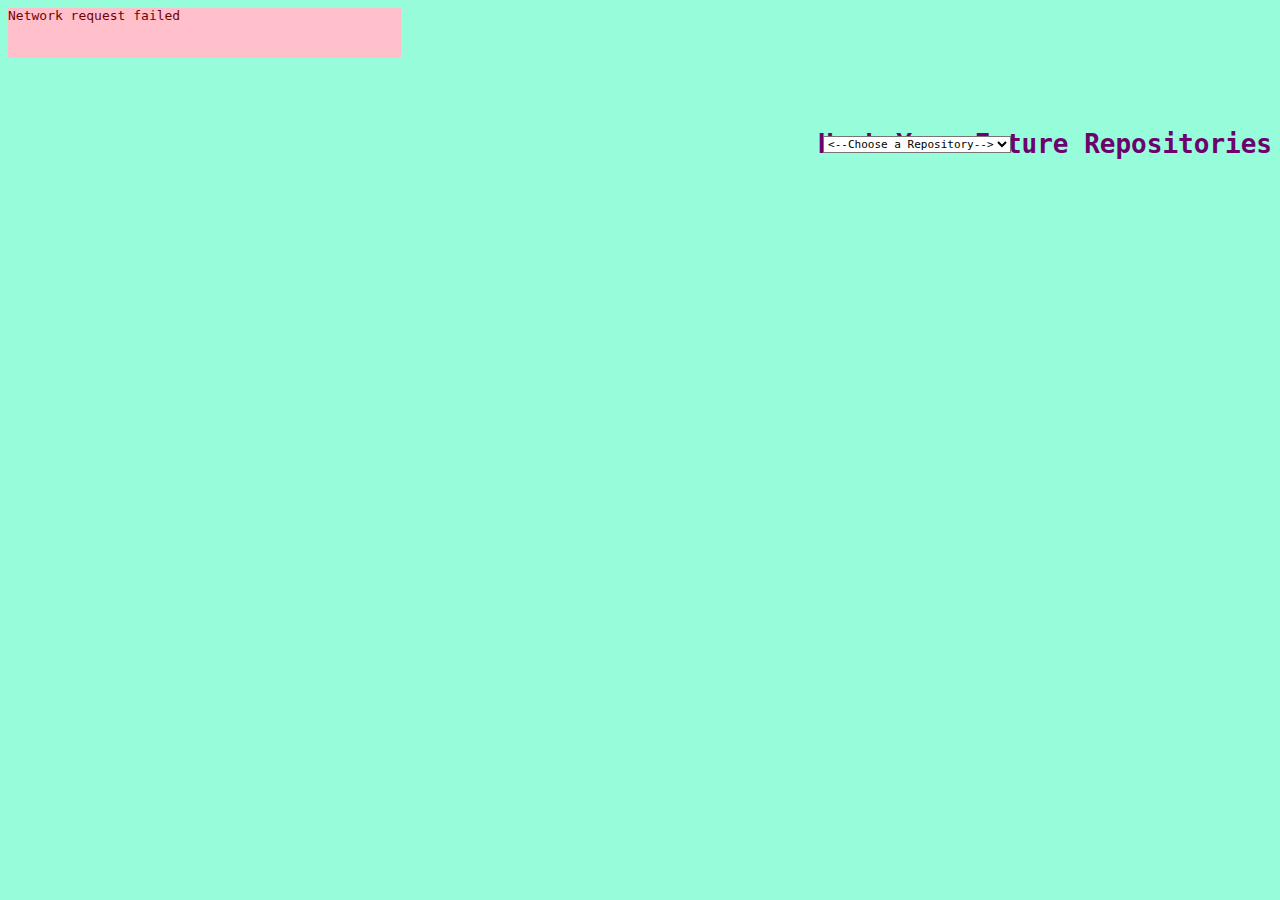
==== homework/index.html @ 4329d289 "wk1 hw first commit" ====
<!DOCTYPE html>
<!--
You are going to write a Single Page Application (SPA) that uses the GitHub API.

This application should display information about the available HYF GitHub repositories. 

The functionalities we would like to see in your application are as follows:

    The user should be able to select a repository from a list of available repositories.
    The application should display high-level information about the selected repository and show a list of its contributors.
    When clicking on the name of the selected repository the GitHub page for the corresponding repository should be opened in a new browser tab.
    When clicking on a contributor, the GitHub page for the contributor should be opened in a new browser tab.


https://api.github.com/orgs/HackYourFuture/repos?per_page=100

1) An HTML select element from which the user can select a HYF repository. 
This select element must be populated with option elements, one for each HYF repository.
The list of repositories in the select element should be sorted (case-insensitive) on repository name.
To sort the list repositories use .sort() and .localeCompare().

<select>
  <option value="0">alumni</option>
  <option value="1">angular</option>
  ...
</select>


2) A left-hand column that displays basic information about the selected repository.
HYF Repository (link) "url"
Description "description"
Forks "fork"
Updated at "updated_at"

3) A right-hand column that displays a list of contributors to the repository.
Contributors (list) "contributors_url"
(link)

also:
At start-up your application should display information about the first repository as displayed in the select element.

When the user changes the selection, the information in the web page should be refreshed for the newly selected repository.

You should be able to click on the repository name of the selected repository to open a new browser tab with the GitHub page for that repository.

You should be able to click on a contributor to open a new browser tab with the GitHub page for that contributor.

You should render network errors to the DOM (see Figure 2 below for an example). Do not use console.log as regular users will not see the console output. Use the predefined alert-error class from style.css to style your error.

Your UI should be responsive. Try it with Chrome Developer Tools in the browser, using a mobile phone format and a tablet format, portrait and landscape. If necessary, you can also do this work in week 2.
Use CSS media queries and Flexbox to make the UI responsive.

HANDING IN:
npm test
Push your week1 branch to GitHub:
  git push -u origin week1
Create a pull request for your week1 branch.


ISSUES: using 'Select a repository' with an empty string as option as the first 'option' as I cannot achieve point 2 of the Functional Requirements ('At start-up your application should display information about the first repository as displayed in the select element.') with 'change' event

-->

<html lang="en">
  <head>
    <meta charset="UTF-8" />
    <meta
      name="viewport"
      content="width=device-width, initial-scale=1.0, maximum-scale=1.0, user-scalable=no"
    />
    <meta name="theme-color" content="#000000" />
    <meta name="apple-mobile-web-app-capable" content="yes" />
    <meta name="mobile-web-app-capable" content="yes" />
    <meta name="format-detection" content="telephone=no" />
    <link rel="apple-touch-icon" href="hyf.png" />
    <link rel="shortcut icon" type="image/png" href="hyf.png" />
    <title>HYF-GITHUB</title>
    <link href="https://fonts.googleapis.com/css?family=Roboto:400,700" rel="stylesheet" />
    <link rel="stylesheet" href="./style.css" />
  </head>

  <body>
    <div id="root">
      <h1>Hack Your Future Repositories</h1>
      <div id="repoList">
        <select id="select">
          <option value="">
            <--Choose a Repository-->
          </option>
        </select>
      </div>
      <div id="selected"></div>
      <div id="contributors"></div>
    </div>

    <script src="./index.js"></script>
  </body>
</html>
---- homework/style.css ----
.alert-error {
    color: rgb(117, 0, 0);
    background-color: pink;
}

body {
    font-family: monospace;
    background-color: rgb(151, 252, 218);
    color: rgb(109, 1, 109);
}

#root {
    display: grid;
    grid-template: 50px 30px 1fr / 1fr 1fr;
    grid-template-areas: "header header""select select""repo contributors";
    gap: 10px 10px;
}

h1 {
    grid-area: header;
    text-align: center;
    line-height: 20px;
}

#repoList {
    grid-area: select;
    padding-left: 10px;
    display: flex;
    align-content: space-between;
}

select {
    align-self: center;
    font-family: monospace;
    font-size: 12px;
    max-width: 90%;
    background-color: white;
}

#selected {
    grid-area: repo;
    font-size: 16px;
    text-align: justify;
    margin: 10px;
}

.selected {
    background-color: rgb(255, 226, 253);
    padding: 10px;
}

#contributors {
    grid-area: contributors;
    display: flex;
    flex-flow: row wrap;
    font-size: 14px;
    margin: 10px;
}

.contributors {
    padding: 3px;
}

img {
    max-width: 20%;
}

/* DEFAULT DESIGN #### Desktops #### */
@media screen and (min-device-width: 1025px) {

    #root {
        grid-template: 50px 30px 1fr / 1fr 1fr;
        gap: 10px 10px;
    }

    h1 {
        line-height: 20px;
    }

    #repoList {
        padding-left: 10px;
    }

    select {
        font-size: 12px;
        max-width: 90%;
    }

    #selected {
        font-size: 16px;
        text-align: justify;
        margin: 10px;
    }

    .selected {
        padding: 10px;
    }

    #contributors {
        font-size: 14px;
        margin: 10px;
    }

    .contributors {
        padding: 3px;
    }

    img {
        max-width: 20%;
    }

}

/* #### Tablets Portrait or Landscape #### */
@media screen and (min-device-width: 768px) {
    #root {
        grid-template: 50px 30px 1fr / 1fr 1fr;
        gap: 8px 8px;
    }

    h1 {
        line-height: 15px;
    }

    #repoList {
        padding-left: 5px;
    }

    select {
        font-size: 11px;
    }

    #selected {
        font-size: 14px;
        text-align: justify;
        margin: 5px;
    }

    .selected {
        padding: 5px;
    }

    #contributors {
        font-size: 12px;
        margin: 5px;
    }

    .contributors {
        padding: 2px;
    }

    img {
        max-width: 15%;
    }
}

/* #### Mobile Phones Portrait or Landscape #### */
@media screen and (max-device-width: 640px) {
    #root {
        grid-template: 30px 20px 1fr / 1fr 1fr;
        gap: 3px 3px;
    }

    h1 {
        font-size: 15px;
    }

    #repoList {
        padding-left: 3px;
    }

    select {
        font-size: 10px;
    }

    #selected {
        font-size: 11px;
        text-align: justify;
        margin: 3px;
    }

    .selected {
        padding: 3px;
    }

    #contributors {
        font-size: 10px;
        margin: 3px;
    }

    .contributors {
        padding: 1px;
    }

    img {
        max-width: 20%;
    }
}
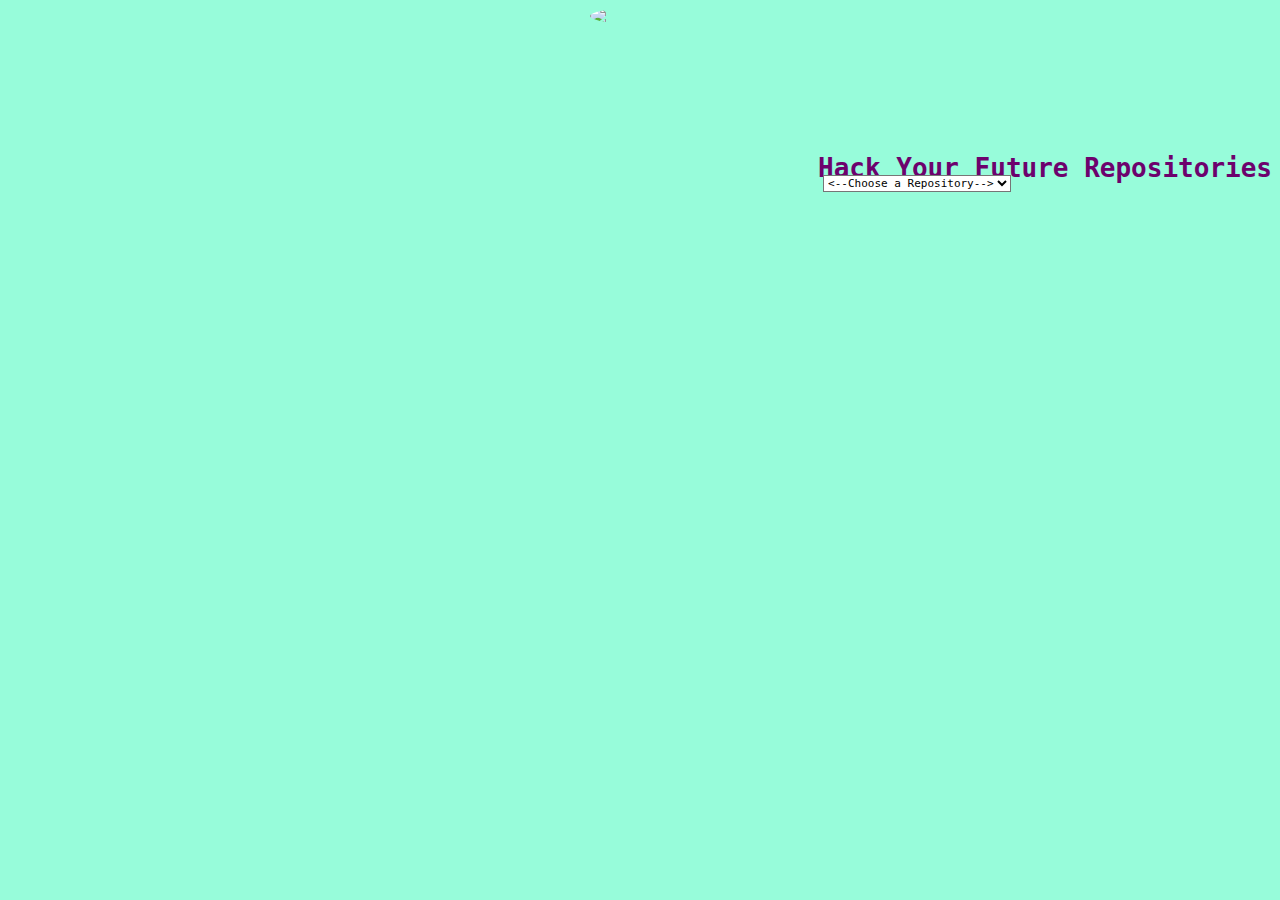
==== commit 975b7ff8: "fixed branch issues" ====
--- a/homework/index.html
+++ b/homework/index.html
@@ -1,73 +1,10 @@
 <!DOCTYPE html>
-<!--
-You are going to write a Single Page Application (SPA) that uses the GitHub API.
-
-This application should display information about the available HYF GitHub repositories. 
-
-The functionalities we would like to see in your application are as follows:
-
-    The user should be able to select a repository from a list of available repositories.
-    The application should display high-level information about the selected repository and show a list of its contributors.
-    When clicking on the name of the selected repository the GitHub page for the corresponding repository should be opened in a new browser tab.
-    When clicking on a contributor, the GitHub page for the contributor should be opened in a new browser tab.
-
-
-https://api.github.com/orgs/HackYourFuture/repos?per_page=100
-
-1) An HTML select element from which the user can select a HYF repository. 
-This select element must be populated with option elements, one for each HYF repository.
-The list of repositories in the select element should be sorted (case-insensitive) on repository name.
-To sort the list repositories use .sort() and .localeCompare().
-
-<select>
-  <option value="0">alumni</option>
-  <option value="1">angular</option>
-  ...
-</select>
-
-
-2) A left-hand column that displays basic information about the selected repository.
-HYF Repository (link) "url"
-Description "description"
-Forks "fork"
-Updated at "updated_at"
-
-3) A right-hand column that displays a list of contributors to the repository.
-Contributors (list) "contributors_url"
-(link)
-
-also:
-At start-up your application should display information about the first repository as displayed in the select element.
-
-When the user changes the selection, the information in the web page should be refreshed for the newly selected repository.
-
-You should be able to click on the repository name of the selected repository to open a new browser tab with the GitHub page for that repository.
-
-You should be able to click on a contributor to open a new browser tab with the GitHub page for that contributor.
-
-You should render network errors to the DOM (see Figure 2 below for an example). Do not use console.log as regular users will not see the console output. Use the predefined alert-error class from style.css to style your error.
-
-Your UI should be responsive. Try it with Chrome Developer Tools in the browser, using a mobile phone format and a tablet format, portrait and landscape. If necessary, you can also do this work in week 2.
-Use CSS media queries and Flexbox to make the UI responsive.
-
-HANDING IN:
-npm test
-Push your week1 branch to GitHub:
-  git push -u origin week1
-Create a pull request for your week1 branch.
-
-
-ISSUES: using 'Select a repository' with an empty string as option as the first 'option' as I cannot achieve point 2 of the Functional Requirements ('At start-up your application should display information about the first repository as displayed in the select element.') with 'change' event
-
--->
 
 <html lang="en">
-  <head>
+
+<head>
     <meta charset="UTF-8" />
-    <meta
-      name="viewport"
-      content="width=device-width, initial-scale=1.0, maximum-scale=1.0, user-scalable=no"
-    />
+    <meta name="viewport" content="width=device-width, initial-scale=1.0, maximum-scale=1.0, user-scalable=no" />
     <meta name="theme-color" content="#000000" />
     <meta name="apple-mobile-web-app-capable" content="yes" />
     <meta name="mobile-web-app-capable" content="yes" />
@@ -77,22 +14,25 @@
     <title>HYF-GITHUB</title>
     <link href="https://fonts.googleapis.com/css?family=Roboto:400,700" rel="stylesheet" />
     <link rel="stylesheet" href="./style.css" />
-  </head>
+</head>
 
-  <body>
+<body>
+    <div><img src=" ./hyf.png"></div>
     <div id="root">
-      <h1>Hack Your Future Repositories</h1>
-      <div id="repoList">
-        <select id="select">
-          <option value="">
-            <--Choose a Repository-->
-          </option>
-        </select>
-      </div>
-      <div id="selected"></div>
-      <div id="contributors"></div>
+        <h1>Hack Your Future Repositories</h1>
+        <br>
+        <div id="repoList">
+            <select id="select">
+                <option value="">
+                    <--Choose a Repository-->
+                </option>
+            </select>
+        </div>
+        <div id="selected"></div>
+        <div id="contributors"></div>
     </div>
 
     <script src="./index.js"></script>
-  </body>
-</html>
+</body>
+
+</html>--- a/homework/style.css
+++ b/homework/style.css
@@ -1,6 +1,15 @@
 .alert-error {
     color: rgb(117, 0, 0);
     background-color: pink;
+}
+
+img {
+    display: block;
+    margin-left: auto;
+    margin-right: auto;
+    margin-top: 5px;
+    width: 100px;
+    border-radius: 50%;
 }
 
 body {
@@ -19,7 +28,6 @@
 h1 {
     grid-area: header;
     text-align: center;
-    line-height: 20px;
 }
 
 #repoList {
@@ -34,6 +42,7 @@
     font-family: monospace;
     font-size: 12px;
     max-width: 90%;
+    margin-top: 30px;
     background-color: white;
 }
 
@@ -66,15 +75,15 @@
 }
 
 /* DEFAULT DESIGN #### Desktops #### */
+
 @media screen and (min-device-width: 1025px) {
-
     #root {
         grid-template: 50px 30px 1fr / 1fr 1fr;
         gap: 10px 10px;
     }
 
     h1 {
-        line-height: 20px;
+        line-height: 30px;
     }
 
     #repoList {
@@ -84,6 +93,7 @@
     select {
         font-size: 12px;
         max-width: 90%;
+        margin-top: 30px;
     }
 
     #selected {
@@ -108,10 +118,10 @@
     img {
         max-width: 20%;
     }
-
 }
 
 /* #### Tablets Portrait or Landscape #### */
+
 @media screen and (min-device-width: 768px) {
     #root {
         grid-template: 50px 30px 1fr / 1fr 1fr;
@@ -119,7 +129,7 @@
     }
 
     h1 {
-        line-height: 15px;
+        line-height: 30px;
     }
 
     #repoList {
@@ -128,6 +138,7 @@
 
     select {
         font-size: 11px;
+        margin-top: 30px;
     }
 
     #selected {
@@ -155,22 +166,20 @@
 }
 
 /* #### Mobile Phones Portrait or Landscape #### */
+
 @media screen and (max-device-width: 640px) {
     #root {
         grid-template: 30px 20px 1fr / 1fr 1fr;
         gap: 3px 3px;
     }
 
-    h1 {
-        font-size: 15px;
-    }
-
     #repoList {
         padding-left: 3px;
     }
 
     select {
         font-size: 10px;
+        margin-top: 30px;
     }
 
     #selected {
